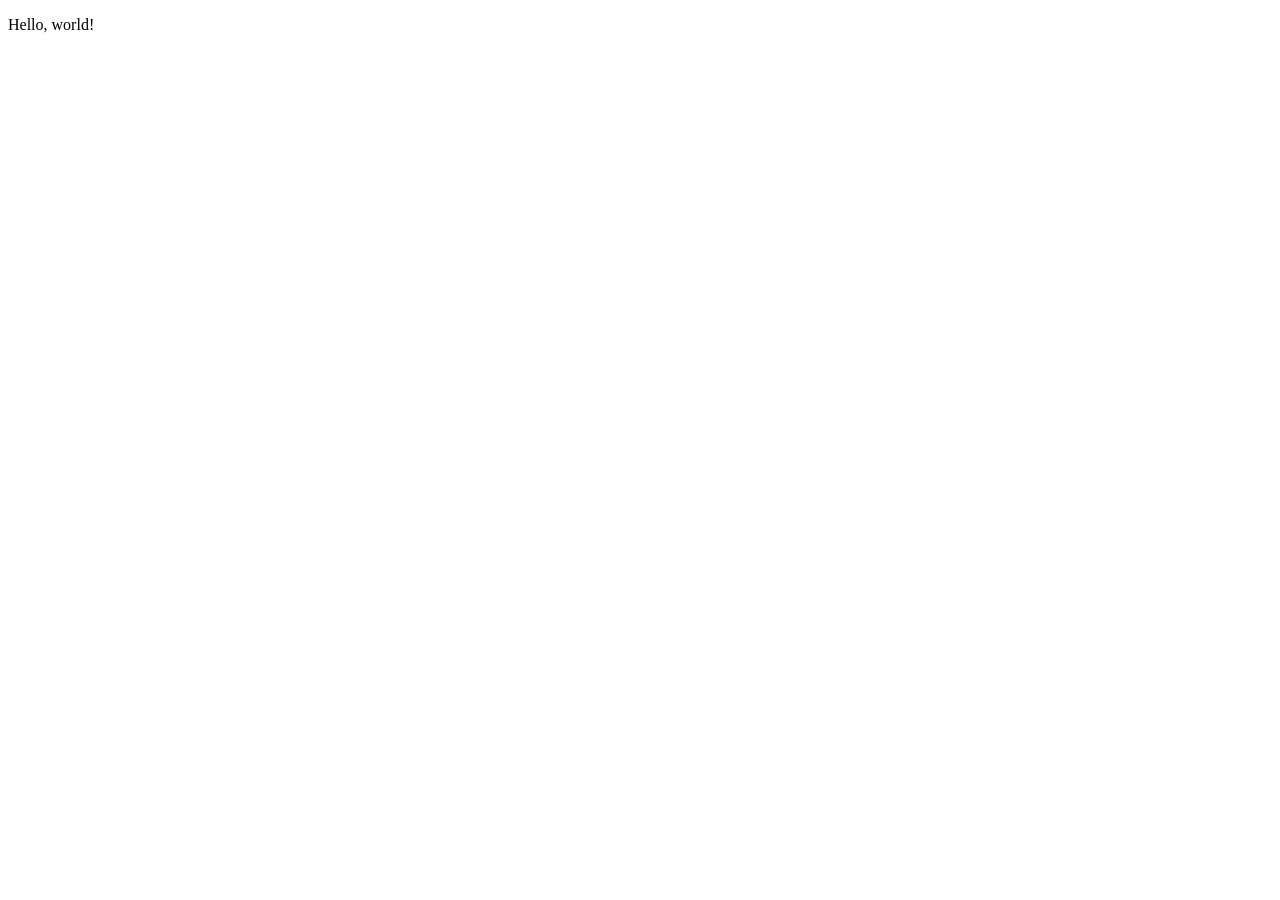
==== web.html @ 3f88b46f "Update web.html" ====
<!--this is the html file-->

<!DOCTYPE html>
<html>

<head>
  <meta charset="utf-8">
  <title></title>
  <meta name="author" content="">
  <meta name="description" content="">
  <meta name="viewport" content="width=device-width, initial-scale=1">

  <link href="css/style.css" rel="stylesheet">
</head>

<body>

  <p>Hello, world!</p>

  <script src="js/script.js"></script>
</body>

</html>
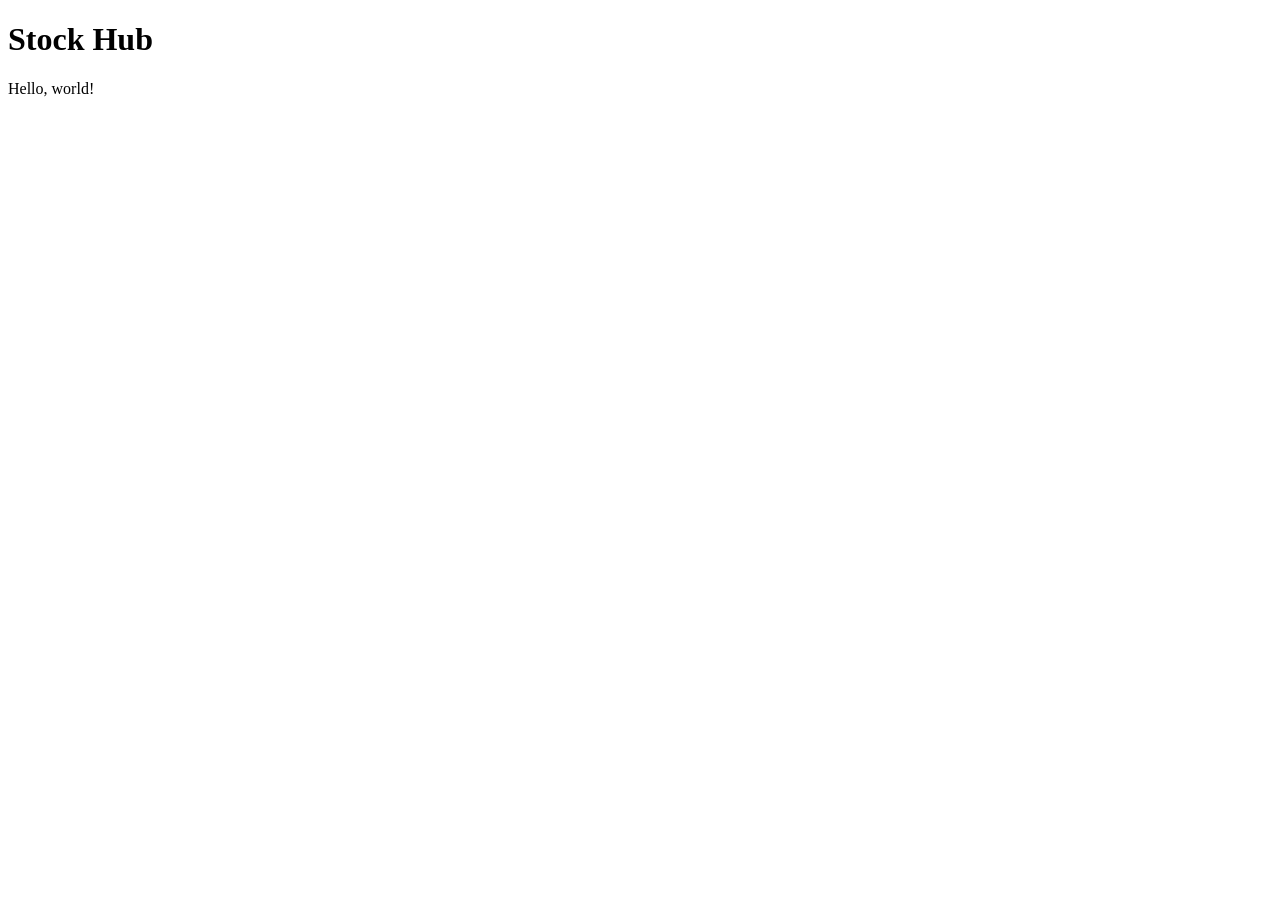
==== commit 0c9252ed: "html" ====
--- a/web.html
+++ b/web.html
@@ -14,6 +14,9 @@
 </head>
 
 <body>
+    <h1> Stock Hub </h1>
+
+
 
   <p>Hello, world!</p>
 
